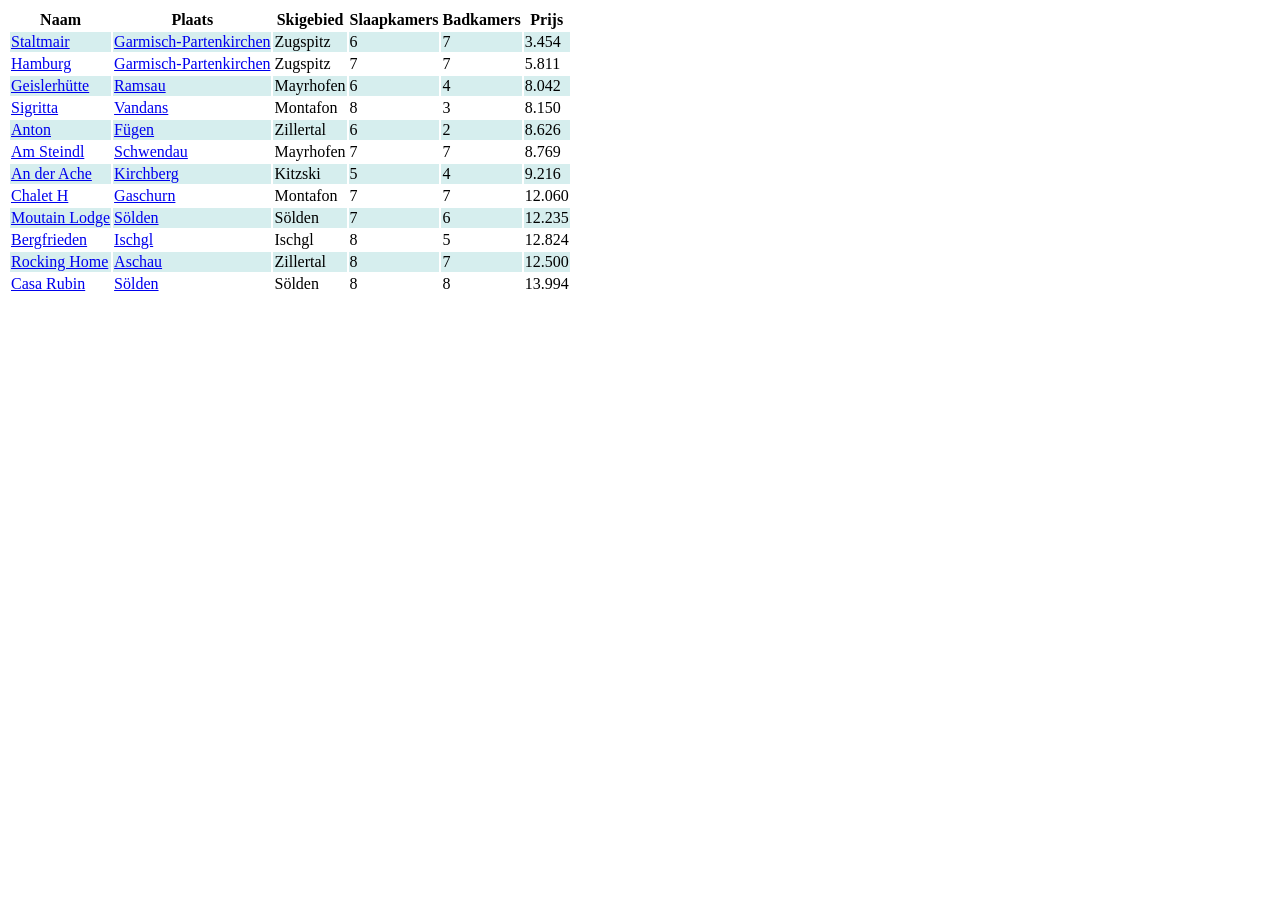
==== daargaatze2027/index.html @ 6fa21742 "Move to subdomain and add styling" ====
<!DOCTYPE html>
<html lang="en">

<head>
    <meta charset="utf-8">
    <meta name="viewport" content="width=device-width, initial-scale=1">

    <link rel="stylesheet" href="styles.css">

</head>

<body>
  <table>
    <tr>
      <th>Naam</th>
      <th>Plaats</th>
      <th>Skigebied</th>
      <th>Slaapkamers</th>
      <th>Badkamers</th>
      <th>Prijs</th>
    </tr>
    <tr>
      <td><a href="https://ferienwohnungen-gap.de/staltmair.html" target="_blank">Staltmair</a></td>
      <td><a href="https://www.openstreetmap.org/directions?engine=graphhopper_car&route=51.8937356%2C5.0924352%3B47.4875193%2C11.0774995" target="_blank">Garmisch-Partenkirchen</a></td>
      <td>Zugspitz</td>
      <td>6</td>
      <td>7</td>
      <td>3.454</td>
    </tr>
    <tr>
      <td><a href="https://www.chalethaushamburg.de/site/de/start.php" target="_blank">Hamburg</a></td>
      <td><a href="https://www.openstreetmap.org/directions?engine=graphhopper_car&route=51.8937356%2C5.0924352%3B47.4875193%2C11.0774995" target="_blank">Garmisch-Partenkirchen</a></td>
      <td>Zugspitz</td>
      <td>7</td>
      <td>7</td>
      <td>5.811</td>
    </tr>
    <tr>
      <td><a href="https://www.interhome.nl/oostenrijk/zillertal/mayrhofen/vakantiehuis-geislerhuette-at6290.834.1" target="_blank">Geislerhütte</a></td>
      <td><a href="https://www.openstreetmap.org/directions?engine=graphhopper_car&route=51.8937356%2C5.0924352%3B47.2043696%2C11.8724115" target="_blank">Ramsau</a></td>
      <td>Mayrhofen</td>
      <td>6</td>
      <td>4</td>
      <td>8.042</td>
    </tr>
    <tr>
      <td><a href="https://hus-sigritta.at" target="_blank">Sigritta</a></td>
      <td><a href="https://www.openstreetmap.org/directions?engine=graphhopper_car&route=51.8937356%2C5.0924352%3B47.0881631%2C9.8632897" target="_blank">Vandans</a></td>
      <td>Montafon</td>
      <td>8</td>
      <td>3</td>
      <td>8.150</td>
    </tr>
    <tr>
      <td><a href="https://www.airbnb.nl/rooms/1582039645862254469?unique_share_id=fb317a07-c6c6-4387-91da-73bb4167fe9b" target="_blank">Anton</a></td>
      <td><a href="https://www.openstreetmap.org/directions?engine=graphhopper_car&route=51.8937356%2C5.0924352%3B47.342941%2C11.846958" target="_blank">Fügen</a></td>
      <td>Zillertal</td>
      <td>6</td>
      <td>2</td>
      <td>8.626</td>
    </tr>
    <tr>
      <td><a href="https://amsteindl.com" target="_blank">Am Steindl</a></td>
      <td><a href="https://www.openstreetmap.org/directions?engine=graphhopper_car&route=51.8937356%2C5.0924352%3B47.1976063%2C11.8570131" target="_blank">Schwendau</a></td>
      <td>Mayrhofen</td>
      <td>7</td>
      <td>7</td>
      <td>8.769</td>
    </tr>
    <tr>
      <td><a href="https://www.booking.com/Share-MTdlPC" target="_blank">An der Ache</a></td>
      <td><a href="https://www.openstreetmap.org/directions?engine=graphhopper_car&route=51.8937356%252C5.0924352%253B47.4473033%252C12.3193437" target="_blank">Kirchberg</a></td>
      <td>Kitzski</td>
      <td>5</td>
      <td>4</td>
      <td>9.216</td>
    </tr>
    <tr>
      <td><a href="https://www.chalet-h.com" target="_blank">Chalet H</a></td>
      <td><a href="https://www.openstreetmap.org/directions?engine=graphhopper_car&route=51.8937356%252C5.0924352%253B46.9870174%252C10.0292086" target="_blank">Gaschurn</a></td>
      <td>Montafon</td>
      <td>7</td>
      <td>7</td>
      <td>12.060</td>
    </tr>
    <tr>
      <td><a href="https://ffmountainlodge.at/home/mountain-lodge-soelden/lodge-soelden" target="_blank">Moutain Lodge</a></td>
      <td><a href="https://www.openstreetmap.org/directions?engine=graphhopper_car&route=51.8937356%2C5.0924352%3B46.961657%2C11.002239" target="_blank">Sölden</a></td>
      <td>Sölden</td>
      <td>7</td>
      <td>6</td>
      <td>12.235</td>
    </tr>
    <tr>
      <td><a href="https://bergfrieden-ischgl.com/home-ferienhaus" target="_blank">Bergfrieden</a></td>
      <td><a href="https://www.openstreetmap.org/directions?engine=graphhopper_car&route=51.8937356%252C5.0924352%253B46.961657%252C11.002239" target="_blank">Ischgl</a></td>
      <td>Ischgl</td>
      <td>8</td>
      <td>5</td>
      <td>12.824</td>
    </tr>
    <tr>
      <td><a href="https://www.rockinghome.at" target="_blank">Rocking Home</a></td>
      <td><a href="https://www.openstreetmap.org/directions?engine=graphhopper_car&route=51.8937356%252C5.0924352%253B47.2598933%252C11.8934251" target="_blank">Aschau</a></td>
      <td>Zillertal</td>
      <td>8</td>
      <td>7</td>
      <td>12.500</td>
    </tr>
    <tr>
      <td><a href="https://www.acasa-soelden.at/en/rubin-chalet" target="_blank">Casa Rubin</a></td>
      <td><a href="https://www.openstreetmap.org/directions?engine=graphhopper_car&route=51.8937356%252C5.0924352%253B46.9704211%252C11.0085363" target="_blank">Sölden</a></td>
      <td>Sölden</td>
      <td>8</td>
      <td>8</td>
      <td>13.994</td>
    </tr>
  </table>
</body>

</html>
---- daargaatze2027/styles.css ----
tr:nth-child(even) {
  background-color: #D6EEEE;
}
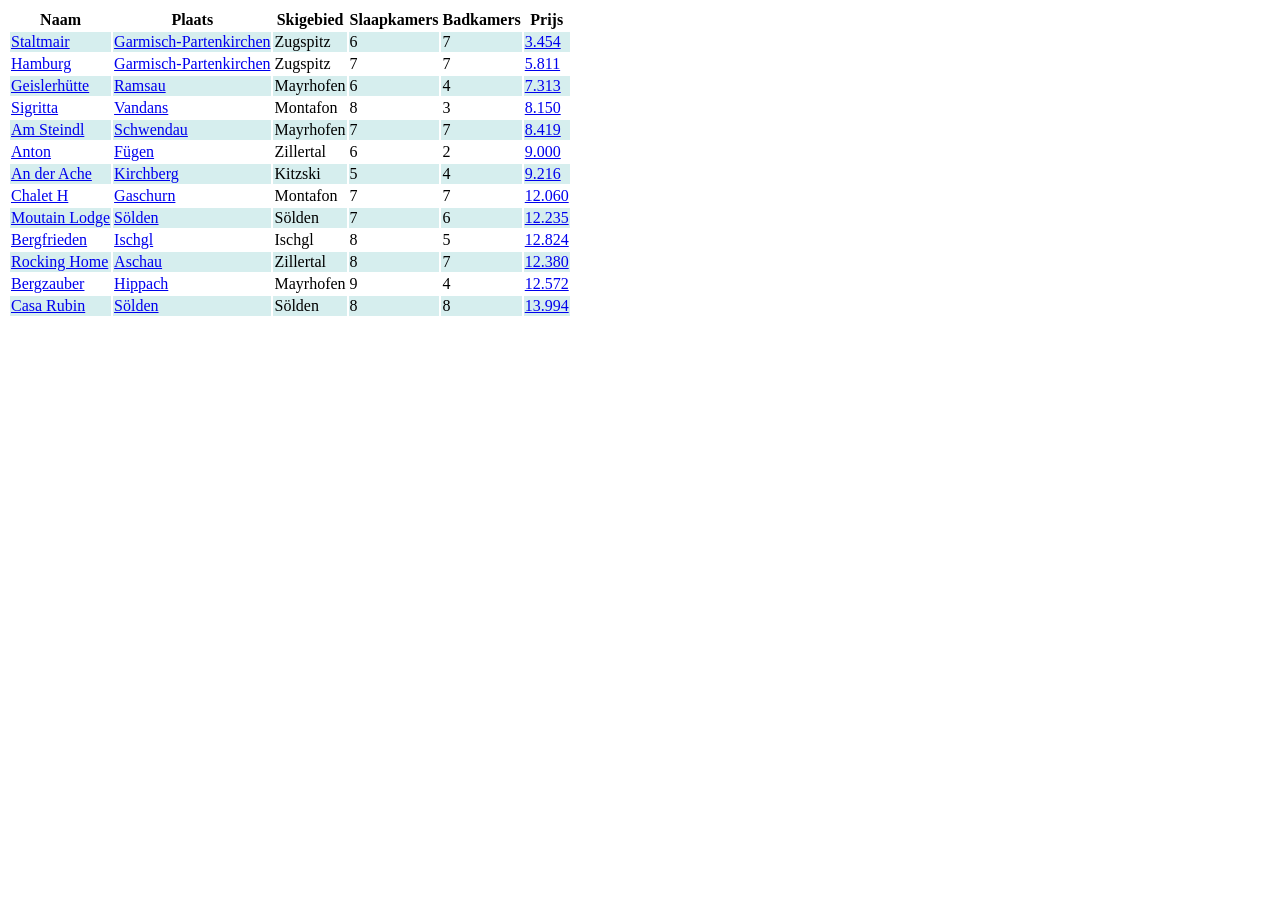
==== commit f8e22ea1: "Add links to booking sites" ====
--- a/daargaatze2027/index.html
+++ b/daargaatze2027/index.html
@@ -25,7 +25,7 @@
       <td>Zugspitz</td>
       <td>6</td>
       <td>7</td>
-      <td>3.454</td>
+      <td><a href="https://www.airbnb.nl/rooms/1268216368960907759?adults=8&check_in=2027-02-06&check_out=2027-02-13&children=4&infants=3" target="_blank">3.454</a></td>
     </tr>
     <tr>
       <td><a href="https://www.chalethaushamburg.de/site/de/start.php" target="_blank">Hamburg</a></td>
@@ -33,7 +33,7 @@
       <td>Zugspitz</td>
       <td>7</td>
       <td>7</td>
-      <td>5.811</td>
+      <td><a href="https://www.airbnb.nl/rooms/1608010289726081141?adults=8&check_in=2027-02-06&check_out=2027-02-13&children=4&infants=3" target="_blank">5.811</a></td>
     </tr>
     <tr>
       <td><a href="https://www.interhome.nl/oostenrijk/zillertal/mayrhofen/vakantiehuis-geislerhuette-at6290.834.1" target="_blank">Geislerhütte</a></td>
@@ -41,7 +41,7 @@
       <td>Mayrhofen</td>
       <td>6</td>
       <td>4</td>
-      <td>8.042</td>
+      <td><a href="https://www.interhome.nl/oostenrijk/zillertal/mayrhofen/vakantiehuis-geislerhuette-at6290.834.1/?adults=8&children=7&childrenAges[]=7&childrenAges[]=5&childrenAges[]=3&childrenAges[]=2&childrenAges[]=1&childrenAges[]=0&childrenAges[]=0&arrival=2027-02-06&duration=7" target="_blank">7.313</a></td>
     </tr>
     <tr>
       <td><a href="https://hus-sigritta.at" target="_blank">Sigritta</a></td>
@@ -49,7 +49,15 @@
       <td>Montafon</td>
       <td>8</td>
       <td>3</td>
-      <td>8.150</td>
+      <td><a href="https://www.montafon.at/nl/hus-sigritta-b31po1l3_vc14953/accommodations/MON/f83c587d-13c7-4771-8ca9-8079b8595ae6" target="_blank">8.150</a></td>
+    </tr>
+    <tr>
+      <td><a href="https://amsteindl.com" target="_blank">Am Steindl</a></td>
+      <td><a href="https://www.openstreetmap.org/directions?engine=graphhopper_car&route=51.8937356%2C5.0924352%3B47.1976063%2C11.8570131" target="_blank">Schwendau</a></td>
+      <td>Mayrhofen</td>
+      <td>7</td>
+      <td>7</td>
+      <td><a href="https://www.booking.com/Share-69ef1a" target="_blank">8.419</a></td>
     </tr>
     <tr>
       <td><a href="https://www.airbnb.nl/rooms/1582039645862254469?unique_share_id=fb317a07-c6c6-4387-91da-73bb4167fe9b" target="_blank">Anton</a></td>
@@ -57,15 +65,7 @@
       <td>Zillertal</td>
       <td>6</td>
       <td>2</td>
-      <td>8.626</td>
-    </tr>
-    <tr>
-      <td><a href="https://amsteindl.com" target="_blank">Am Steindl</a></td>
-      <td><a href="https://www.openstreetmap.org/directions?engine=graphhopper_car&route=51.8937356%2C5.0924352%3B47.1976063%2C11.8570131" target="_blank">Schwendau</a></td>
-      <td>Mayrhofen</td>
-      <td>7</td>
-      <td>7</td>
-      <td>8.769</td>
+      <td><a href="https://www.airbnb.nl/rooms/1582039645862254469?check_in=2027-02-06&guests=12&adults=8&check_out=2027-02-13&children=4&infants=3" target="_blank">9.000</a></td>
     </tr>
     <tr>
       <td><a href="https://www.booking.com/Share-MTdlPC" target="_blank">An der Ache</a></td>
@@ -73,7 +73,7 @@
       <td>Kitzski</td>
       <td>5</td>
       <td>4</td>
-      <td>9.216</td>
+      <td><a href="https://www.booking.com/Share-MTdlPC" target="_blank">9.216</a></td>
     </tr>
     <tr>
       <td><a href="https://www.chalet-h.com" target="_blank">Chalet H</a></td>
@@ -81,7 +81,7 @@
       <td>Montafon</td>
       <td>7</td>
       <td>7</td>
-      <td>12.060</td>
+      <td><a href="https://www.airbnb.nl/rooms/1599943869909313975?adults=8&check_in=2027-02-06&check_out=2027-02-13&children=4&infants=3" target="_blank">12.060</a></td>
     </tr>
     <tr>
       <td><a href="https://ffmountainlodge.at/home/mountain-lodge-soelden/lodge-soelden" target="_blank">Moutain Lodge</a></td>
@@ -89,7 +89,7 @@
       <td>Sölden</td>
       <td>7</td>
       <td>6</td>
-      <td>12.235</td>
+      <td><a href="https://www.airbnb.nl/rooms/752706947239172507?adults=8&check_in=2027-02-06&check_out=2027-02-13&children=4&infants=3" target="_blank">12.235</a></td>
     </tr>
     <tr>
       <td><a href="https://bergfrieden-ischgl.com/home-ferienhaus" target="_blank">Bergfrieden</a></td>
@@ -97,7 +97,7 @@
       <td>Ischgl</td>
       <td>8</td>
       <td>5</td>
-      <td>12.824</td>
+      <td><a href="https://www.ischgl.com/de/urlaub-buchen/unterkunft-buchen/unterkuenfte/ISC/16a4585f-ad89-4ea8-ad84-ad207e16d83c/bergfrieden?useDetailSearch=true&when-from=2026-03-27&when-to=2026-04-03&who=2" target="_blank">12.824</a></td>
     </tr>
     <tr>
       <td><a href="https://www.rockinghome.at" target="_blank">Rocking Home</a></td>
@@ -105,7 +105,15 @@
       <td>Zillertal</td>
       <td>8</td>
       <td>7</td>
-      <td>12.500</td>
+      <td><a href="https://www.airbnb.nl/rooms/1151905209963310042?adults=8&check_in=2027-02-06&check_out=2027-02-13&children=4&infants=3 target="_blank">12.380</a></td>
+    </tr>
+    <tr>
+      <td><a href="https://www.piaunddirk.de/oesterreich/zillertal/hippach/chalet-bergzauber" target="_blank">Bergzauber</a></td>
+      <td><a href="https://www.openstreetmap.org/directions?engine=graphhopper_car&route=51.8937356%2C5.0924352%3B47.209696%2C11.8523539" target="_blank">Hippach</a></td>
+      <td>Mayrhofen</td>
+      <td>9</td>
+      <td>4</td>
+      <td><a href="https://www.booking.com/Share-1uCKg3" target="_blank">12.572</a></td>
     </tr>
     <tr>
       <td><a href="https://www.acasa-soelden.at/en/rubin-chalet" target="_blank">Casa Rubin</a></td>
@@ -113,7 +121,7 @@
       <td>Sölden</td>
       <td>8</td>
       <td>8</td>
-      <td>13.994</td>
+      <td><a href="https://www.booking.com/Share-15USzc" target="_blank">13.994</a></td>
     </tr>
   </table>
 </body>
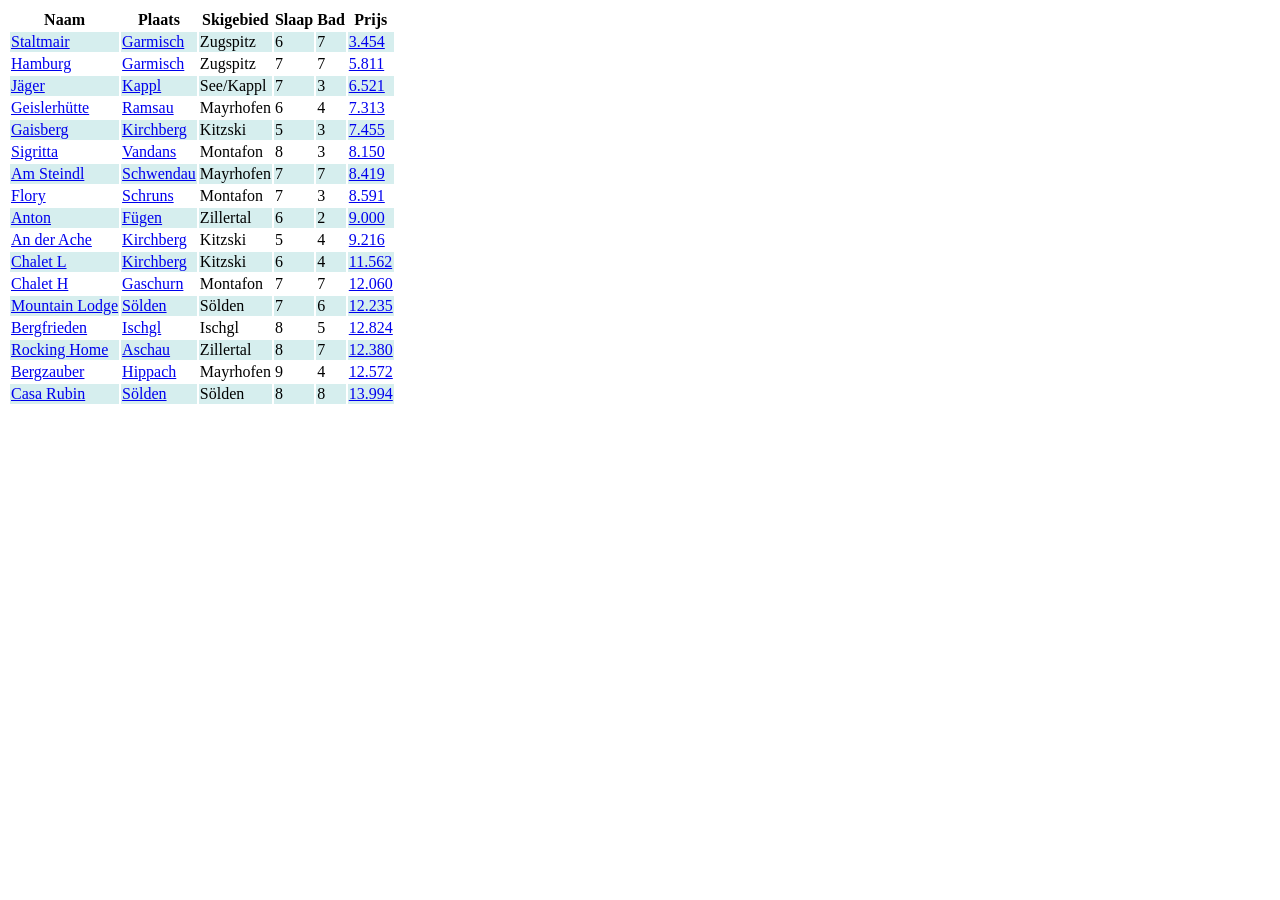
==== commit b998daba: "Add more holiday homes" ====
--- a/daargaatze2027/index.html
+++ b/daargaatze2027/index.html
@@ -15,13 +15,13 @@
       <th>Naam</th>
       <th>Plaats</th>
       <th>Skigebied</th>
-      <th>Slaapkamers</th>
-      <th>Badkamers</th>
+      <th>Slaap</th>
+      <th>Bad</th>
       <th>Prijs</th>
     </tr>
     <tr>
       <td><a href="https://ferienwohnungen-gap.de/staltmair.html" target="_blank">Staltmair</a></td>
-      <td><a href="https://www.openstreetmap.org/directions?engine=graphhopper_car&route=51.8937356%2C5.0924352%3B47.4875193%2C11.0774995" target="_blank">Garmisch-Partenkirchen</a></td>
+      <td><a href="https://www.openstreetmap.org/directions?engine=graphhopper_car&route=51.8937356%2C5.0924352%3B47.4875193%2C11.0774995" target="_blank">Garmisch</a></td>
       <td>Zugspitz</td>
       <td>6</td>
       <td>7</td>
@@ -29,11 +29,19 @@
     </tr>
     <tr>
       <td><a href="https://www.chalethaushamburg.de/site/de/start.php" target="_blank">Hamburg</a></td>
-      <td><a href="https://www.openstreetmap.org/directions?engine=graphhopper_car&route=51.8937356%2C5.0924352%3B47.4875193%2C11.0774995" target="_blank">Garmisch-Partenkirchen</a></td>
+      <td><a href="https://www.openstreetmap.org/directions?engine=graphhopper_car&route=51.8937356%2C5.0924352%3B47.4875193%2C11.0774995" target="_blank">Garmisch</a></td>
       <td>Zugspitz</td>
       <td>7</td>
       <td>7</td>
       <td><a href="https://www.airbnb.nl/rooms/1608010289726081141?adults=8&check_in=2027-02-06&check_out=2027-02-13&children=4&infants=3" target="_blank">5.811</a></td>
+    </tr>
+    <tr>
+      <td><a href="http://bauernhaus-jaeger.kappl.at" target="_blank">Jäger</a></td>
+      <td><a href="https://www.openstreetmap.org/directions?engine=graphhopper_car&route=51.8937356%2C5.0924352%3B47.0777712%2C10.416014" target="_blank">Kappl</a></td>
+      <td>See/Kappl</td>
+      <td>7</td>
+      <td>3</td>
+      <td><a href="https://www.hometogo.nl/rental/1f8e69ffad712fc39cc630089df34979?duration=7&location=5460aeac81b3e&arrival=2027-02-06&persons=15&adults=8&children=7&childrenAges[]=7&childrenAges[]=5&childrenAges[]=3&childrenAges[]=2&childrenAges[]=1&childrenAges[]=0&childrenAges[]=0" target="_blank">6.521</a></td>
     </tr>
     <tr>
       <td><a href="https://www.interhome.nl/oostenrijk/zillertal/mayrhofen/vakantiehuis-geislerhuette-at6290.834.1" target="_blank">Geislerhütte</a></td>
@@ -42,6 +50,14 @@
       <td>6</td>
       <td>4</td>
       <td><a href="https://www.interhome.nl/oostenrijk/zillertal/mayrhofen/vakantiehuis-geislerhuette-at6290.834.1/?adults=8&children=7&childrenAges[]=7&childrenAges[]=5&childrenAges[]=3&childrenAges[]=2&childrenAges[]=1&childrenAges[]=0&childrenAges[]=0&arrival=2027-02-06&duration=7" target="_blank">7.313</a></td>
+    </tr>
+    <tr>
+      <td><a href="https://www.booking.com/Share-h5eeDBp" target="_blank">Gaisberg</a></td>
+      <td><a href="https://www.openstreetmap.org/directions?engine=fossgis_osrm_car&route=51.8937356%2C5.0924352%3B47.4454741%2C12.3164348" target="_blank">Kirchberg</a></td>
+      <td>Kitzski</td>
+      <td>5</td>
+      <td>3</td>
+      <td><a href="https://www.villaforyou.com/nl/vakantiehuis-oostenrijk/tirol/appartement-kirchberg-in-tirol-16-personen-a6606?search_location=Kirchberg+in+Tirol&arrival=2027-02-06&departure=2027-02-13&adults=8&children=3&babies=4" target="_blank">7.455</a></td>
     </tr>
     <tr>
       <td><a href="https://hus-sigritta.at" target="_blank">Sigritta</a></td>
@@ -60,6 +76,14 @@
       <td><a href="https://www.booking.com/Share-69ef1a" target="_blank">8.419</a></td>
     </tr>
     <tr>
+      <td><a href="https://www.gaestehausfloery.com/" target="_blank">Flory</a></td>
+      <td><a href="https://www.openstreetmap.org/directions?engine=fossgis_osrm_car&route=51.8937356%2C5.0924352%3B47.0688863%2C9.9311871" target="_blank">Schruns</a></td>
+      <td>Montafon</td>
+      <td>7</td>
+      <td>3</td>
+      <td><a href="https://www.hometogo.nl/rental/3b1d0c746f71f3ce619d41f133b257a6?duration=7&asat=1&location=56a734605eeb5&arrival=2027-02-13&initialArrival=2027-02-06&initialDuration=7&persons=15&adults=8&children=7&childrenAges[]=7&childrenAges[]=5&childrenAges[]=3&childrenAges[]=2&childrenAges[]=1&childrenAges[]=0&childrenAges[]=0" target="_blank">8.591</a></td>
+    </tr>
+    <tr>
       <td><a href="https://www.airbnb.nl/rooms/1582039645862254469?unique_share_id=fb317a07-c6c6-4387-91da-73bb4167fe9b" target="_blank">Anton</a></td>
       <td><a href="https://www.openstreetmap.org/directions?engine=graphhopper_car&route=51.8937356%2C5.0924352%3B47.342941%2C11.846958" target="_blank">Fügen</a></td>
       <td>Zillertal</td>
@@ -76,15 +100,23 @@
       <td><a href="https://www.booking.com/Share-MTdlPC" target="_blank">9.216</a></td>
     </tr>
     <tr>
+      <td><a href="https://www.booking.com/Share-1aLYSg" target="_blank">Chalet L</a></td>
+      <td><a href="https://www.openstreetmap.org/directions?engine=fossgis_osrm_car&route=51.8937356%2C5.0924352%3B47.4486038%2C12.3109123" target="_blank">Kirchberg</a></td>
+      <td>Kitzski</td>
+      <td>6</td>
+      <td>4</td>
+      <td><a href="https://www.villaforyou.com/nl/vakantiehuis-oostenrijk/tirol/chalet-kirchberg-in-tirol-14-personen-a2610?search_location=Kirchberg+in+Tirol&arrival=2027-02-06&departure=2027-02-13&adults=8&children=3&babies=4" target="_blank">11.562</a></td>
+    </tr>
+    <tr>
       <td><a href="https://www.chalet-h.com" target="_blank">Chalet H</a></td>
-      <td><a href="https://www.openstreetmap.org/directions?engine=graphhopper_car&route=51.8937356%252C5.0924352%253B46.9870174%252C10.0292086" target="_blank">Gaschurn</a></td>
+      <td><a href="https://www.openstreetmap.org/directions?engine=graphhopper_car&route=51.8937356%2C5.0924352%3B46.9870174%2C10.0292086" target="_blank">Gaschurn</a></td>
       <td>Montafon</td>
       <td>7</td>
       <td>7</td>
       <td><a href="https://www.airbnb.nl/rooms/1599943869909313975?adults=8&check_in=2027-02-06&check_out=2027-02-13&children=4&infants=3" target="_blank">12.060</a></td>
     </tr>
     <tr>
-      <td><a href="https://ffmountainlodge.at/home/mountain-lodge-soelden/lodge-soelden" target="_blank">Moutain Lodge</a></td>
+      <td><a href="https://ffmountainlodge.at/home/mountain-lodge-soelden/lodge-soelden" target="_blank">Mountain Lodge</a></td>
       <td><a href="https://www.openstreetmap.org/directions?engine=graphhopper_car&route=51.8937356%2C5.0924352%3B46.961657%2C11.002239" target="_blank">Sölden</a></td>
       <td>Sölden</td>
       <td>7</td>
@@ -93,7 +125,7 @@
     </tr>
     <tr>
       <td><a href="https://bergfrieden-ischgl.com/home-ferienhaus" target="_blank">Bergfrieden</a></td>
-      <td><a href="https://www.openstreetmap.org/directions?engine=graphhopper_car&route=51.8937356%252C5.0924352%253B46.961657%252C11.002239" target="_blank">Ischgl</a></td>
+      <td><a href="https://www.openstreetmap.org/directions?engine=graphhopper_car&route=51.8937356%2C5.0924352%3B47.0139827%2C10.2960993" target="_blank">Ischgl</a></td>
       <td>Ischgl</td>
       <td>8</td>
       <td>5</td>
@@ -101,7 +133,7 @@
     </tr>
     <tr>
       <td><a href="https://www.rockinghome.at" target="_blank">Rocking Home</a></td>
-      <td><a href="https://www.openstreetmap.org/directions?engine=graphhopper_car&route=51.8937356%252C5.0924352%253B47.2598933%252C11.8934251" target="_blank">Aschau</a></td>
+      <td><a href="https://www.openstreetmap.org/directions?engine=graphhopper_car&route=51.8937356%2C5.0924352%3B47.2598933%2C11.8934251" target="_blank">Aschau</a></td>
       <td>Zillertal</td>
       <td>8</td>
       <td>7</td>
@@ -109,7 +141,7 @@
     </tr>
     <tr>
       <td><a href="https://www.piaunddirk.de/oesterreich/zillertal/hippach/chalet-bergzauber" target="_blank">Bergzauber</a></td>
-      <td><a href="https://www.openstreetmap.org/directions?engine=graphhopper_car&route=51.8937356%2C5.0924352%3B47.209696%2C11.8523539" target="_blank">Hippach</a></td>
+      <td><a href="https://www.openstreetmap.org/directions?engine=graphhopper_car&route=51.8937356%2C5.0924352%3B47.447567%2C12.31904" target="_blank">Hippach</a></td>
       <td>Mayrhofen</td>
       <td>9</td>
       <td>4</td>
@@ -117,7 +149,7 @@
     </tr>
     <tr>
       <td><a href="https://www.acasa-soelden.at/en/rubin-chalet" target="_blank">Casa Rubin</a></td>
-      <td><a href="https://www.openstreetmap.org/directions?engine=graphhopper_car&route=51.8937356%252C5.0924352%253B46.9704211%252C11.0085363" target="_blank">Sölden</a></td>
+      <td><a href="https://www.openstreetmap.org/directions?engine=graphhopper_car&route=51.8937356%2C5.0924352%3B46.9704211%2C11.0085363" target="_blank">Sölden</a></td>
       <td>Sölden</td>
       <td>8</td>
       <td>8</td>
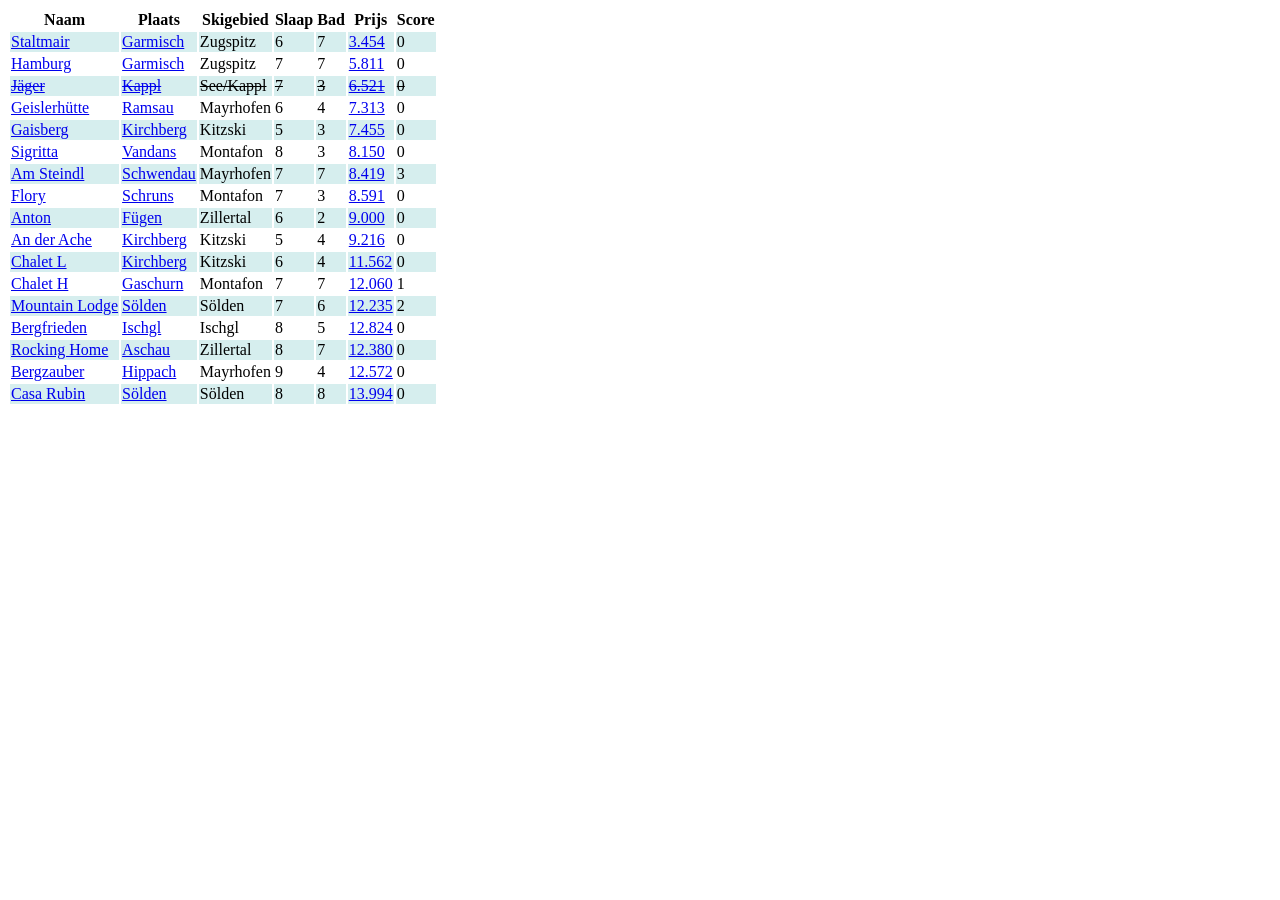
==== commit 93db51e6: "Add scores" ====
--- a/daargaatze2027/index.html
+++ b/daargaatze2027/index.html
@@ -18,6 +18,7 @@
       <th>Slaap</th>
       <th>Bad</th>
       <th>Prijs</th>
+      <th>Score</th>
     </tr>
     <tr>
       <td><a href="https://ferienwohnungen-gap.de/staltmair.html" target="_blank">Staltmair</a></td>
@@ -26,6 +27,7 @@
       <td>6</td>
       <td>7</td>
       <td><a href="https://www.airbnb.nl/rooms/1268216368960907759?adults=8&check_in=2027-02-06&check_out=2027-02-13&children=4&infants=3" target="_blank">3.454</a></td>
+      <td>0</td>
     </tr>
     <tr>
       <td><a href="https://www.chalethaushamburg.de/site/de/start.php" target="_blank">Hamburg</a></td>
@@ -34,14 +36,16 @@
       <td>7</td>
       <td>7</td>
       <td><a href="https://www.airbnb.nl/rooms/1608010289726081141?adults=8&check_in=2027-02-06&check_out=2027-02-13&children=4&infants=3" target="_blank">5.811</a></td>
+      <td>0</td>
     </tr>
     <tr>
-      <td><a href="http://bauernhaus-jaeger.kappl.at" target="_blank">Jäger</a></td>
-      <td><a href="https://www.openstreetmap.org/directions?engine=graphhopper_car&route=51.8937356%2C5.0924352%3B47.0777712%2C10.416014" target="_blank">Kappl</a></td>
-      <td>See/Kappl</td>
-      <td>7</td>
-      <td>3</td>
-      <td><a href="https://www.hometogo.nl/rental/1f8e69ffad712fc39cc630089df34979?duration=7&location=5460aeac81b3e&arrival=2027-02-06&persons=15&adults=8&children=7&childrenAges[]=7&childrenAges[]=5&childrenAges[]=3&childrenAges[]=2&childrenAges[]=1&childrenAges[]=0&childrenAges[]=0" target="_blank">6.521</a></td>
+      <td><a href="http://bauernhaus-jaeger.kappl.at" target="_blank"><strike>Jäger</strike></a></td>
+      <td><a href="https://www.openstreetmap.org/directions?engine=graphhopper_car&route=51.8937356%2C5.0924352%3B47.0777712%2C10.416014" target="_blank"><strike>Kappl</strike></a></td>
+      <td><strike>See/Kappl</strike></td>
+      <td><strike>7</strike></td>
+      <td><strike>3</strike></td>
+      <td><a href="https://www.hometogo.nl/rental/1f8e69ffad712fc39cc630089df34979?duration=7&location=5460aeac81b3e&arrival=2027-02-06&persons=15&adults=8&children=7&childrenAges[]=7&childrenAges[]=5&childrenAges[]=3&childrenAges[]=2&childrenAges[]=1&childrenAges[]=0&childrenAges[]=0" target="_blank"><strike>6.521</strike></a></td>
+      <td><strike>0</strike></td>
     </tr>
     <tr>
       <td><a href="https://www.interhome.nl/oostenrijk/zillertal/mayrhofen/vakantiehuis-geislerhuette-at6290.834.1" target="_blank">Geislerhütte</a></td>
@@ -50,6 +54,7 @@
       <td>6</td>
       <td>4</td>
       <td><a href="https://www.interhome.nl/oostenrijk/zillertal/mayrhofen/vakantiehuis-geislerhuette-at6290.834.1/?adults=8&children=7&childrenAges[]=7&childrenAges[]=5&childrenAges[]=3&childrenAges[]=2&childrenAges[]=1&childrenAges[]=0&childrenAges[]=0&arrival=2027-02-06&duration=7" target="_blank">7.313</a></td>
+      <td>0</td>
     </tr>
     <tr>
       <td><a href="https://www.booking.com/Share-h5eeDBp" target="_blank">Gaisberg</a></td>
@@ -58,6 +63,7 @@
       <td>5</td>
       <td>3</td>
       <td><a href="https://www.villaforyou.com/nl/vakantiehuis-oostenrijk/tirol/appartement-kirchberg-in-tirol-16-personen-a6606?search_location=Kirchberg+in+Tirol&arrival=2027-02-06&departure=2027-02-13&adults=8&children=3&babies=4" target="_blank">7.455</a></td>
+      <td>0</td>
     </tr>
     <tr>
       <td><a href="https://hus-sigritta.at" target="_blank">Sigritta</a></td>
@@ -66,6 +72,7 @@
       <td>8</td>
       <td>3</td>
       <td><a href="https://www.montafon.at/nl/hus-sigritta-b31po1l3_vc14953/accommodations/MON/f83c587d-13c7-4771-8ca9-8079b8595ae6" target="_blank">8.150</a></td>
+      <td>0</td>
     </tr>
     <tr>
       <td><a href="https://amsteindl.com" target="_blank">Am Steindl</a></td>
@@ -74,6 +81,7 @@
       <td>7</td>
       <td>7</td>
       <td><a href="https://www.booking.com/Share-69ef1a" target="_blank">8.419</a></td>
+      <td>3</td>
     </tr>
     <tr>
       <td><a href="https://www.gaestehausfloery.com/" target="_blank">Flory</a></td>
@@ -82,6 +90,7 @@
       <td>7</td>
       <td>3</td>
       <td><a href="https://www.hometogo.nl/rental/3b1d0c746f71f3ce619d41f133b257a6?duration=7&asat=1&location=56a734605eeb5&arrival=2027-02-13&initialArrival=2027-02-06&initialDuration=7&persons=15&adults=8&children=7&childrenAges[]=7&childrenAges[]=5&childrenAges[]=3&childrenAges[]=2&childrenAges[]=1&childrenAges[]=0&childrenAges[]=0" target="_blank">8.591</a></td>
+      <td>0</td>
     </tr>
     <tr>
       <td><a href="https://www.airbnb.nl/rooms/1582039645862254469?unique_share_id=fb317a07-c6c6-4387-91da-73bb4167fe9b" target="_blank">Anton</a></td>
@@ -90,6 +99,7 @@
       <td>6</td>
       <td>2</td>
       <td><a href="https://www.airbnb.nl/rooms/1582039645862254469?check_in=2027-02-06&guests=12&adults=8&check_out=2027-02-13&children=4&infants=3" target="_blank">9.000</a></td>
+      <td>0</td>
     </tr>
     <tr>
       <td><a href="https://www.booking.com/Share-MTdlPC" target="_blank">An der Ache</a></td>
@@ -98,6 +108,7 @@
       <td>5</td>
       <td>4</td>
       <td><a href="https://www.booking.com/Share-MTdlPC" target="_blank">9.216</a></td>
+      <td>0</td>
     </tr>
     <tr>
       <td><a href="https://www.booking.com/Share-1aLYSg" target="_blank">Chalet L</a></td>
@@ -106,6 +117,7 @@
       <td>6</td>
       <td>4</td>
       <td><a href="https://www.villaforyou.com/nl/vakantiehuis-oostenrijk/tirol/chalet-kirchberg-in-tirol-14-personen-a2610?search_location=Kirchberg+in+Tirol&arrival=2027-02-06&departure=2027-02-13&adults=8&children=3&babies=4" target="_blank">11.562</a></td>
+      <td>0</td>
     </tr>
     <tr>
       <td><a href="https://www.chalet-h.com" target="_blank">Chalet H</a></td>
@@ -114,6 +126,7 @@
       <td>7</td>
       <td>7</td>
       <td><a href="https://www.airbnb.nl/rooms/1599943869909313975?adults=8&check_in=2027-02-06&check_out=2027-02-13&children=4&infants=3" target="_blank">12.060</a></td>
+      <td>1</td>
     </tr>
     <tr>
       <td><a href="https://ffmountainlodge.at/home/mountain-lodge-soelden/lodge-soelden" target="_blank">Mountain Lodge</a></td>
@@ -122,6 +135,7 @@
       <td>7</td>
       <td>6</td>
       <td><a href="https://www.airbnb.nl/rooms/752706947239172507?adults=8&check_in=2027-02-06&check_out=2027-02-13&children=4&infants=3" target="_blank">12.235</a></td>
+      <td>2</td>
     </tr>
     <tr>
       <td><a href="https://bergfrieden-ischgl.com/home-ferienhaus" target="_blank">Bergfrieden</a></td>
@@ -130,6 +144,7 @@
       <td>8</td>
       <td>5</td>
       <td><a href="https://www.ischgl.com/de/urlaub-buchen/unterkunft-buchen/unterkuenfte/ISC/16a4585f-ad89-4ea8-ad84-ad207e16d83c/bergfrieden?useDetailSearch=true&when-from=2026-03-27&when-to=2026-04-03&who=2" target="_blank">12.824</a></td>
+      <td>0</td>
     </tr>
     <tr>
       <td><a href="https://www.rockinghome.at" target="_blank">Rocking Home</a></td>
@@ -138,6 +153,7 @@
       <td>8</td>
       <td>7</td>
       <td><a href="https://www.airbnb.nl/rooms/1151905209963310042?adults=8&check_in=2027-02-06&check_out=2027-02-13&children=4&infants=3 target="_blank">12.380</a></td>
+      <td>0</td>
     </tr>
     <tr>
       <td><a href="https://www.piaunddirk.de/oesterreich/zillertal/hippach/chalet-bergzauber" target="_blank">Bergzauber</a></td>
@@ -146,6 +162,7 @@
       <td>9</td>
       <td>4</td>
       <td><a href="https://www.booking.com/Share-1uCKg3" target="_blank">12.572</a></td>
+      <td>0</td>
     </tr>
     <tr>
       <td><a href="https://www.acasa-soelden.at/en/rubin-chalet" target="_blank">Casa Rubin</a></td>
@@ -154,6 +171,7 @@
       <td>8</td>
       <td>8</td>
       <td><a href="https://www.booking.com/Share-15USzc" target="_blank">13.994</a></td>
+      <td>0</td>
     </tr>
   </table>
 </body>
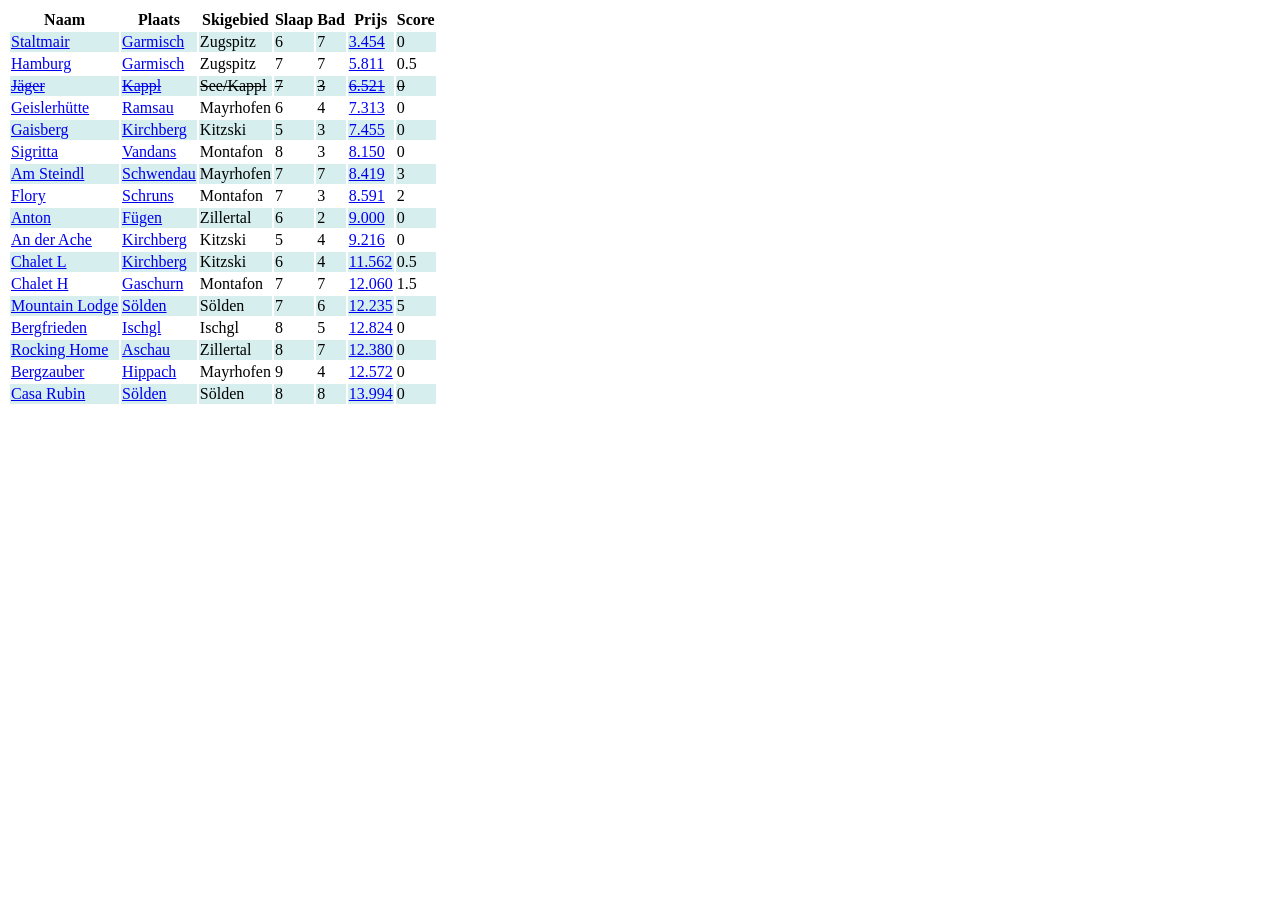
==== commit 6bf08224: "Add more scores" ====
--- a/daargaatze2027/index.html
+++ b/daargaatze2027/index.html
@@ -36,7 +36,7 @@
       <td>7</td>
       <td>7</td>
       <td><a href="https://www.airbnb.nl/rooms/1608010289726081141?adults=8&check_in=2027-02-06&check_out=2027-02-13&children=4&infants=3" target="_blank">5.811</a></td>
-      <td>0</td>
+      <td>0.5</td>
     </tr>
     <tr>
       <td><a href="http://bauernhaus-jaeger.kappl.at" target="_blank"><strike>Jäger</strike></a></td>
@@ -90,7 +90,7 @@
       <td>7</td>
       <td>3</td>
       <td><a href="https://www.hometogo.nl/rental/3b1d0c746f71f3ce619d41f133b257a6?duration=7&asat=1&location=56a734605eeb5&arrival=2027-02-13&initialArrival=2027-02-06&initialDuration=7&persons=15&adults=8&children=7&childrenAges[]=7&childrenAges[]=5&childrenAges[]=3&childrenAges[]=2&childrenAges[]=1&childrenAges[]=0&childrenAges[]=0" target="_blank">8.591</a></td>
-      <td>0</td>
+      <td>2</td>
     </tr>
     <tr>
       <td><a href="https://www.airbnb.nl/rooms/1582039645862254469?unique_share_id=fb317a07-c6c6-4387-91da-73bb4167fe9b" target="_blank">Anton</a></td>
@@ -117,7 +117,7 @@
       <td>6</td>
       <td>4</td>
       <td><a href="https://www.villaforyou.com/nl/vakantiehuis-oostenrijk/tirol/chalet-kirchberg-in-tirol-14-personen-a2610?search_location=Kirchberg+in+Tirol&arrival=2027-02-06&departure=2027-02-13&adults=8&children=3&babies=4" target="_blank">11.562</a></td>
-      <td>0</td>
+      <td>0.5</td>
     </tr>
     <tr>
       <td><a href="https://www.chalet-h.com" target="_blank">Chalet H</a></td>
@@ -126,7 +126,7 @@
       <td>7</td>
       <td>7</td>
       <td><a href="https://www.airbnb.nl/rooms/1599943869909313975?adults=8&check_in=2027-02-06&check_out=2027-02-13&children=4&infants=3" target="_blank">12.060</a></td>
-      <td>1</td>
+      <td>1.5</td>
     </tr>
     <tr>
       <td><a href="https://ffmountainlodge.at/home/mountain-lodge-soelden/lodge-soelden" target="_blank">Mountain Lodge</a></td>
@@ -135,7 +135,7 @@
       <td>7</td>
       <td>6</td>
       <td><a href="https://www.airbnb.nl/rooms/752706947239172507?adults=8&check_in=2027-02-06&check_out=2027-02-13&children=4&infants=3" target="_blank">12.235</a></td>
-      <td>2</td>
+      <td>5</td>
     </tr>
     <tr>
       <td><a href="https://bergfrieden-ischgl.com/home-ferienhaus" target="_blank">Bergfrieden</a></td>
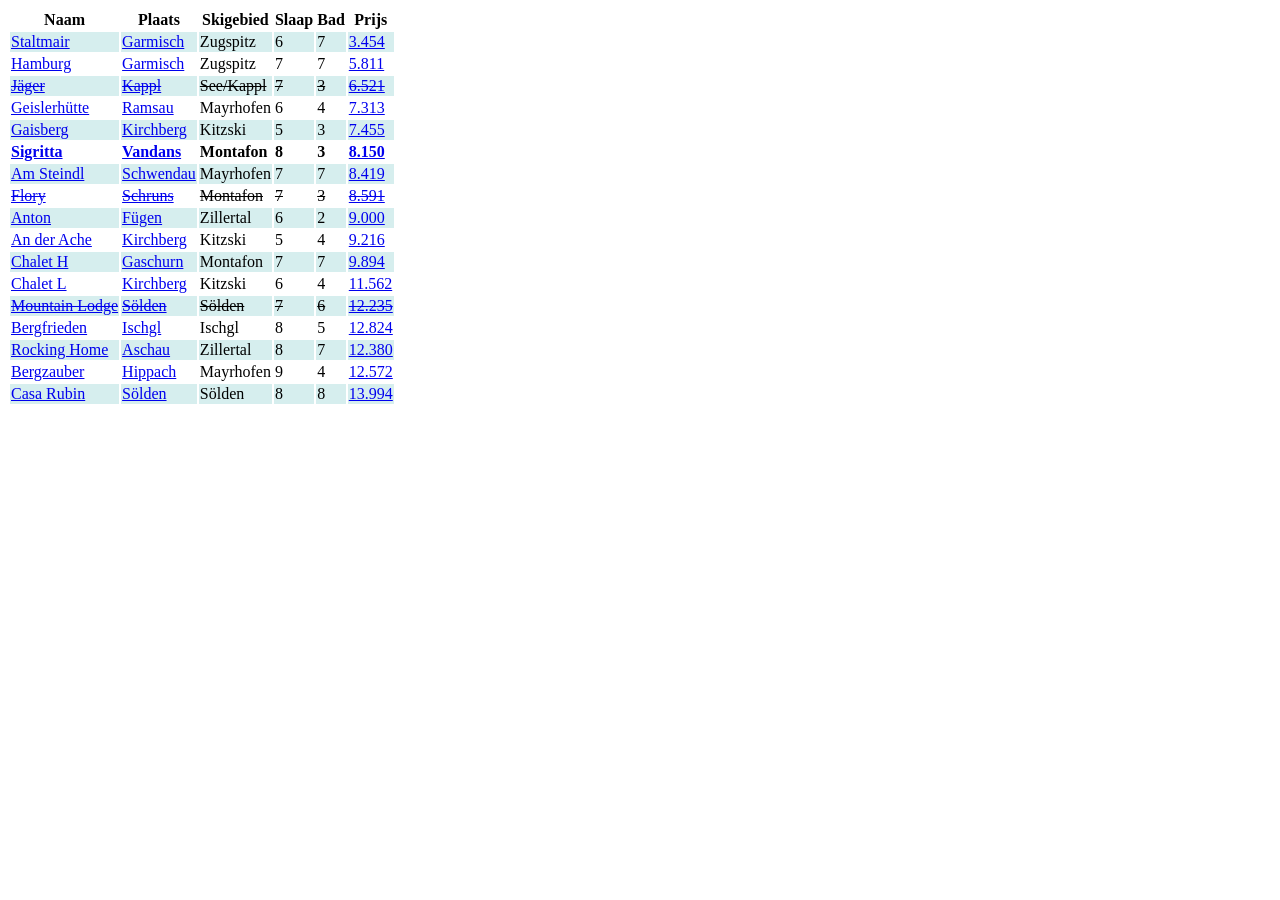
==== commit 151a5174: "Update holiday homes with latest information" ====
--- a/daargaatze2027/index.html
+++ b/daargaatze2027/index.html
@@ -18,7 +18,6 @@
       <th>Slaap</th>
       <th>Bad</th>
       <th>Prijs</th>
-      <th>Score</th>
     </tr>
     <tr>
       <td><a href="https://ferienwohnungen-gap.de/staltmair.html" target="_blank">Staltmair</a></td>
@@ -27,7 +26,6 @@
       <td>6</td>
       <td>7</td>
       <td><a href="https://www.airbnb.nl/rooms/1268216368960907759?adults=8&check_in=2027-02-06&check_out=2027-02-13&children=4&infants=3" target="_blank">3.454</a></td>
-      <td>0</td>
     </tr>
     <tr>
       <td><a href="https://www.chalethaushamburg.de/site/de/start.php" target="_blank">Hamburg</a></td>
@@ -36,7 +34,6 @@
       <td>7</td>
       <td>7</td>
       <td><a href="https://www.airbnb.nl/rooms/1608010289726081141?adults=8&check_in=2027-02-06&check_out=2027-02-13&children=4&infants=3" target="_blank">5.811</a></td>
-      <td>0.5</td>
     </tr>
     <tr>
       <td><a href="http://bauernhaus-jaeger.kappl.at" target="_blank"><strike>Jäger</strike></a></td>
@@ -45,7 +42,6 @@
       <td><strike>7</strike></td>
       <td><strike>3</strike></td>
       <td><a href="https://www.hometogo.nl/rental/1f8e69ffad712fc39cc630089df34979?duration=7&location=5460aeac81b3e&arrival=2027-02-06&persons=15&adults=8&children=7&childrenAges[]=7&childrenAges[]=5&childrenAges[]=3&childrenAges[]=2&childrenAges[]=1&childrenAges[]=0&childrenAges[]=0" target="_blank"><strike>6.521</strike></a></td>
-      <td><strike>0</strike></td>
     </tr>
     <tr>
       <td><a href="https://www.interhome.nl/oostenrijk/zillertal/mayrhofen/vakantiehuis-geislerhuette-at6290.834.1" target="_blank">Geislerhütte</a></td>
@@ -54,25 +50,22 @@
       <td>6</td>
       <td>4</td>
       <td><a href="https://www.interhome.nl/oostenrijk/zillertal/mayrhofen/vakantiehuis-geislerhuette-at6290.834.1/?adults=8&children=7&childrenAges[]=7&childrenAges[]=5&childrenAges[]=3&childrenAges[]=2&childrenAges[]=1&childrenAges[]=0&childrenAges[]=0&arrival=2027-02-06&duration=7" target="_blank">7.313</a></td>
-      <td>0</td>
     </tr>
     <tr>
       <td><a href="https://www.booking.com/Share-h5eeDBp" target="_blank">Gaisberg</a></td>
-      <td><a href="https://www.openstreetmap.org/directions?engine=fossgis_osrm_car&route=51.8937356%2C5.0924352%3B47.4454741%2C12.3164348" target="_blank">Kirchberg</a></td>
+      <td><a href="https://www.openstreetmap.org/directions?engine=graphhipper_car&route=51.8937356%2C5.0924352%3B47.4454741%2C12.3164348" target="_blank">Kirchberg</a></td>
       <td>Kitzski</td>
       <td>5</td>
       <td>3</td>
       <td><a href="https://www.villaforyou.com/nl/vakantiehuis-oostenrijk/tirol/appartement-kirchberg-in-tirol-16-personen-a6606?search_location=Kirchberg+in+Tirol&arrival=2027-02-06&departure=2027-02-13&adults=8&children=3&babies=4" target="_blank">7.455</a></td>
-      <td>0</td>
     </tr>
     <tr>
-      <td><a href="https://hus-sigritta.at" target="_blank">Sigritta</a></td>
-      <td><a href="https://www.openstreetmap.org/directions?engine=graphhopper_car&route=51.8937356%2C5.0924352%3B47.0881631%2C9.8632897" target="_blank">Vandans</a></td>
-      <td>Montafon</td>
-      <td>8</td>
-      <td>3</td>
-      <td><a href="https://www.montafon.at/nl/hus-sigritta-b31po1l3_vc14953/accommodations/MON/f83c587d-13c7-4771-8ca9-8079b8595ae6" target="_blank">8.150</a></td>
-      <td>0</td>
+      <td><a href="https://hus-sigritta.at" target="_blank"><b>Sigritta</b></a></td>
+      <td><a href="https://www.openstreetmap.org/directions?engine=graphhopper_car&route=51.8937356%2C5.0924352%3B47.0881631%2C9.8632897" target="_blank"><b>Vandans</b></a></td>
+      <td><b>Montafon</b></td>
+      <td><b>8</b></td>
+      <td><b>3</b></td>
+      <td><a href="https://www.montafon.at/nl/hus-sigritta-b31po1l3_vc14953" target="_blank"><b>8.150</b></a></td>
     </tr>
     <tr>
       <td><a href="https://amsteindl.com" target="_blank">Am Steindl</a></td>
@@ -81,16 +74,14 @@
       <td>7</td>
       <td>7</td>
       <td><a href="https://www.booking.com/Share-69ef1a" target="_blank">8.419</a></td>
-      <td>3</td>
     </tr>
     <tr>
-      <td><a href="https://www.gaestehausfloery.com/" target="_blank">Flory</a></td>
-      <td><a href="https://www.openstreetmap.org/directions?engine=fossgis_osrm_car&route=51.8937356%2C5.0924352%3B47.0688863%2C9.9311871" target="_blank">Schruns</a></td>
-      <td>Montafon</td>
-      <td>7</td>
-      <td>3</td>
-      <td><a href="https://www.hometogo.nl/rental/3b1d0c746f71f3ce619d41f133b257a6?duration=7&asat=1&location=56a734605eeb5&arrival=2027-02-13&initialArrival=2027-02-06&initialDuration=7&persons=15&adults=8&children=7&childrenAges[]=7&childrenAges[]=5&childrenAges[]=3&childrenAges[]=2&childrenAges[]=1&childrenAges[]=0&childrenAges[]=0" target="_blank">8.591</a></td>
-      <td>2</td>
+      <td><a href="https://www.gaestehausfloery.com/" target="_blank"><strike>Flory</strike></a></td>
+      <td><a href="https://www.openstreetmap.org/directions?engine=graphhopper_car&route=51.8937356%2C5.0924352%3B47.0688863%2C9.9311871" target="_blank"><strike>Schruns</strike></a></td>
+      <td><strike>Montafon</strike></td>
+      <td><strike>7</strike></td>
+      <td><strike>3</strike></td>
+      <td><a href="https://www.hometogo.nl/rental/3b1d0c746f71f3ce619d41f133b257a6?duration=7&asat=1&location=56a734605eeb5&arrival=2027-02-13&initialArrival=2027-02-06&initialDuration=7&persons=15&adults=8&children=7&childrenAges[]=7&childrenAges[]=5&childrenAges[]=3&childrenAges[]=2&childrenAges[]=1&childrenAges[]=0&childrenAges[]=0" target="_blank"><strike>8.591</strike></a></td>
     </tr>
     <tr>
       <td><a href="https://www.airbnb.nl/rooms/1582039645862254469?unique_share_id=fb317a07-c6c6-4387-91da-73bb4167fe9b" target="_blank">Anton</a></td>
@@ -99,25 +90,14 @@
       <td>6</td>
       <td>2</td>
       <td><a href="https://www.airbnb.nl/rooms/1582039645862254469?check_in=2027-02-06&guests=12&adults=8&check_out=2027-02-13&children=4&infants=3" target="_blank">9.000</a></td>
-      <td>0</td>
     </tr>
     <tr>
       <td><a href="https://www.booking.com/Share-MTdlPC" target="_blank">An der Ache</a></td>
-      <td><a href="https://www.openstreetmap.org/directions?engine=graphhopper_car&route=51.8937356%252C5.0924352%253B47.4473033%252C12.3193437" target="_blank">Kirchberg</a></td>
+      <td><a href="https://www.openstreetmap.org/directions?engine=graphhopper_car&route=51.8937356%2C5.0924352%3B47.447554%2C12.319064" target="_blank">Kirchberg</a></td>
       <td>Kitzski</td>
       <td>5</td>
       <td>4</td>
       <td><a href="https://www.booking.com/Share-MTdlPC" target="_blank">9.216</a></td>
-      <td>0</td>
-    </tr>
-    <tr>
-      <td><a href="https://www.booking.com/Share-1aLYSg" target="_blank">Chalet L</a></td>
-      <td><a href="https://www.openstreetmap.org/directions?engine=fossgis_osrm_car&route=51.8937356%2C5.0924352%3B47.4486038%2C12.3109123" target="_blank">Kirchberg</a></td>
-      <td>Kitzski</td>
-      <td>6</td>
-      <td>4</td>
-      <td><a href="https://www.villaforyou.com/nl/vakantiehuis-oostenrijk/tirol/chalet-kirchberg-in-tirol-14-personen-a2610?search_location=Kirchberg+in+Tirol&arrival=2027-02-06&departure=2027-02-13&adults=8&children=3&babies=4" target="_blank">11.562</a></td>
-      <td>0.5</td>
     </tr>
     <tr>
       <td><a href="https://www.chalet-h.com" target="_blank">Chalet H</a></td>
@@ -125,17 +105,23 @@
       <td>Montafon</td>
       <td>7</td>
       <td>7</td>
-      <td><a href="https://www.airbnb.nl/rooms/1599943869909313975?adults=8&check_in=2027-02-06&check_out=2027-02-13&children=4&infants=3" target="_blank">12.060</a></td>
-      <td>1.5</td>
+      <td><a href="https://www.booking.com/Share-mofCkw" target="_blank">9.894</a></td>
     </tr>
     <tr>
-      <td><a href="https://ffmountainlodge.at/home/mountain-lodge-soelden/lodge-soelden" target="_blank">Mountain Lodge</a></td>
-      <td><a href="https://www.openstreetmap.org/directions?engine=graphhopper_car&route=51.8937356%2C5.0924352%3B46.961657%2C11.002239" target="_blank">Sölden</a></td>
-      <td>Sölden</td>
-      <td>7</td>
+      <td><a href="https://www.booking.com/Share-1aLYSg" target="_blank">Chalet L</a></td>
+      <td><a href="https://www.openstreetmap.org/directions?engine=graphhopper_car&route=51.8937356%2C5.0924352%3B47.4486038%2C12.3109123" target="_blank">Kirchberg</a></td>
+      <td>Kitzski</td>
       <td>6</td>
-      <td><a href="https://www.airbnb.nl/rooms/752706947239172507?adults=8&check_in=2027-02-06&check_out=2027-02-13&children=4&infants=3" target="_blank">12.235</a></td>
-      <td>5</td>
+      <td>4</td>
+      <td><a href="https://www.villaforyou.com/nl/vakantiehuis-oostenrijk/tirol/chalet-kirchberg-in-tirol-14-personen-a2610?search_location=Kirchberg+in+Tirol&arrival=2027-02-06&departure=2027-02-13&adults=8&children=3&babies=4" target="_blank">11.562</a></td>
+    </tr>
+    <tr>
+      <td><a href="https://ffmountainlodge.at/home/mountain-lodge-soelden/lodge-soelden" target="_blank"><strike>Mountain Lodge</strike></a></td>
+      <td><a href="https://www.openstreetmap.org/directions?engine=graphhopper_car&route=51.8937356%2C5.0924352%3B46.961657%2C11.002239" target="_blank"><strike>Sölden</strike></a></td>
+      <td><strike>Sölden</strike></td>
+      <td><strike>7</strike></td>
+      <td><strike>6</strike></td>
+      <td><a href="https://www.airbnb.nl/rooms/752706947239172507?adults=8&check_in=2027-02-06&check_out=2027-02-13&children=4&infants=3" target="_blank"><strike>12.235</strike></a></td>
     </tr>
     <tr>
       <td><a href="https://bergfrieden-ischgl.com/home-ferienhaus" target="_blank">Bergfrieden</a></td>
@@ -144,7 +130,6 @@
       <td>8</td>
       <td>5</td>
       <td><a href="https://www.ischgl.com/de/urlaub-buchen/unterkunft-buchen/unterkuenfte/ISC/16a4585f-ad89-4ea8-ad84-ad207e16d83c/bergfrieden?useDetailSearch=true&when-from=2026-03-27&when-to=2026-04-03&who=2" target="_blank">12.824</a></td>
-      <td>0</td>
     </tr>
     <tr>
       <td><a href="https://www.rockinghome.at" target="_blank">Rocking Home</a></td>
@@ -153,16 +138,14 @@
       <td>8</td>
       <td>7</td>
       <td><a href="https://www.airbnb.nl/rooms/1151905209963310042?adults=8&check_in=2027-02-06&check_out=2027-02-13&children=4&infants=3 target="_blank">12.380</a></td>
-      <td>0</td>
     </tr>
     <tr>
       <td><a href="https://www.piaunddirk.de/oesterreich/zillertal/hippach/chalet-bergzauber" target="_blank">Bergzauber</a></td>
-      <td><a href="https://www.openstreetmap.org/directions?engine=graphhopper_car&route=51.8937356%2C5.0924352%3B47.447567%2C12.31904" target="_blank">Hippach</a></td>
+      <td><a href="https://www.openstreetmap.org/directions?engine=graphhopper_car&route=51.8937356%2C5.0924352%3B47.209696%2C11.8523539" target="_blank">Hippach</a></td>
       <td>Mayrhofen</td>
       <td>9</td>
       <td>4</td>
       <td><a href="https://www.booking.com/Share-1uCKg3" target="_blank">12.572</a></td>
-      <td>0</td>
     </tr>
     <tr>
       <td><a href="https://www.acasa-soelden.at/en/rubin-chalet" target="_blank">Casa Rubin</a></td>
@@ -171,7 +154,6 @@
       <td>8</td>
       <td>8</td>
       <td><a href="https://www.booking.com/Share-15USzc" target="_blank">13.994</a></td>
-      <td>0</td>
     </tr>
   </table>
 </body>
